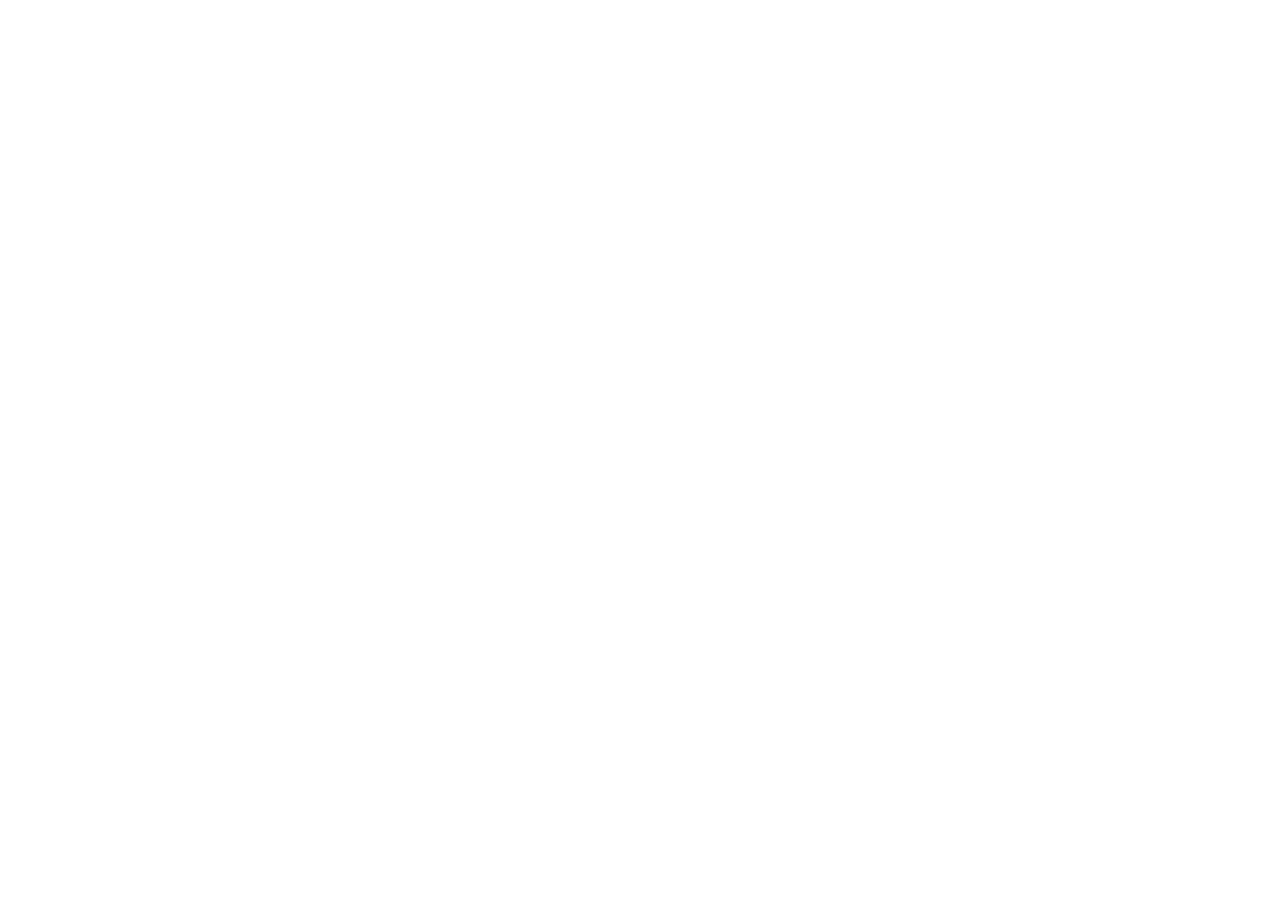
==== modulo2/index.html @ c7a0e16e "Conceptos Baicos tarea 1" ====
<!DOCTYPE html>
<html lang="en">
<head>
    <meta charset="UTF-8">
    <meta http-equiv="X-UA-Compatible" content="IE=edge">
    <meta name="viewport" content="width=device-width, initial-scale=1.0">
    <title>Document</title>
</head>
<body>
    <script src="./01ConceptosBasico.js"></script>
</body>
</html>
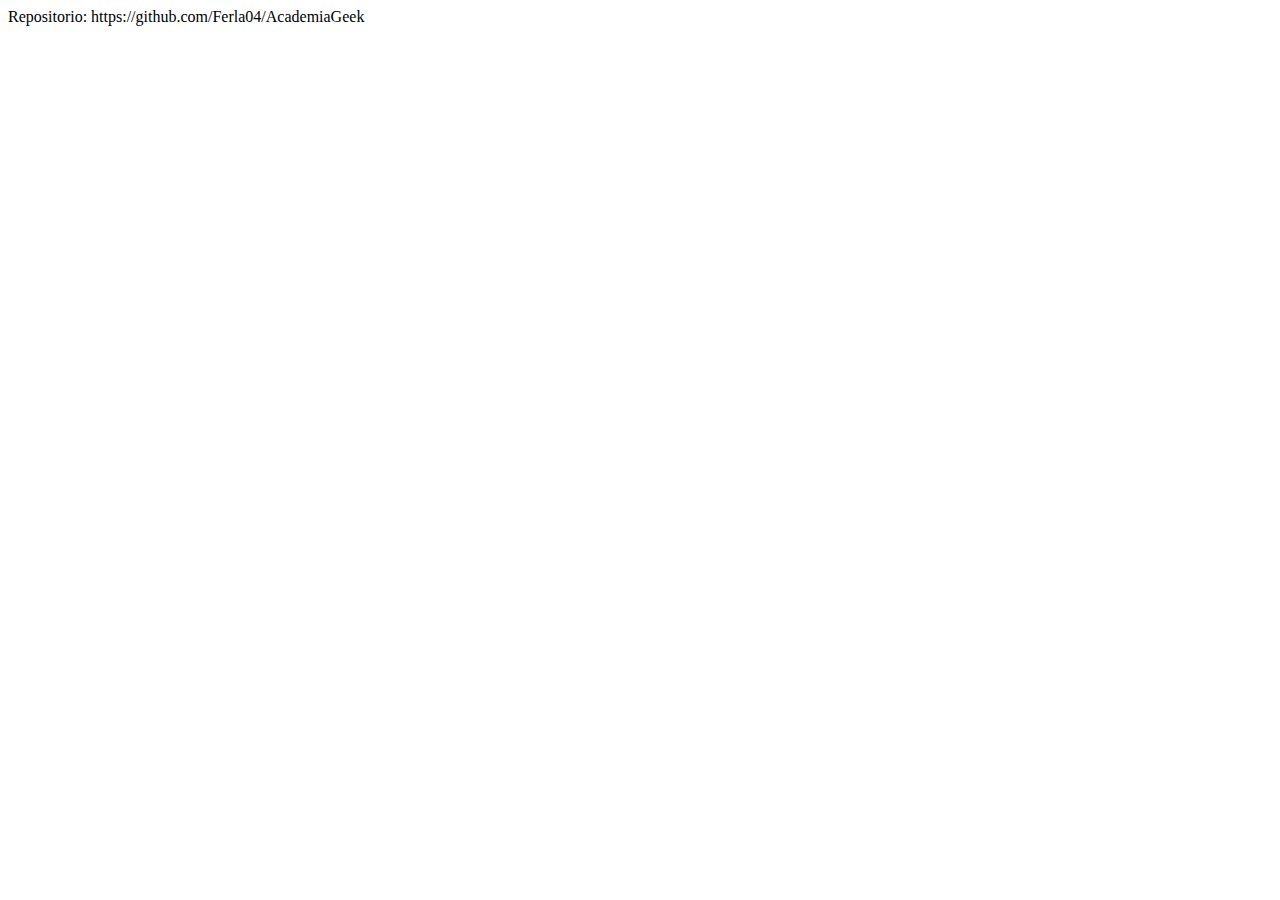
==== commit b77632b4: "Tareas modulo 2 02 Estructuras 03Condicionales" ====
--- a/modulo2/index.html
+++ b/modulo2/index.html
@@ -7,6 +7,7 @@
     <title>Document</title>
 </head>
 <body>
-    <script src="./01ConceptosBasico.js"></script>
+    <script src="./03-Estructuras-Condicionales.js"></script>
 </body>
-</html>+</html>
+Repositorio: https://github.com/Ferla04/AcademiaGeek